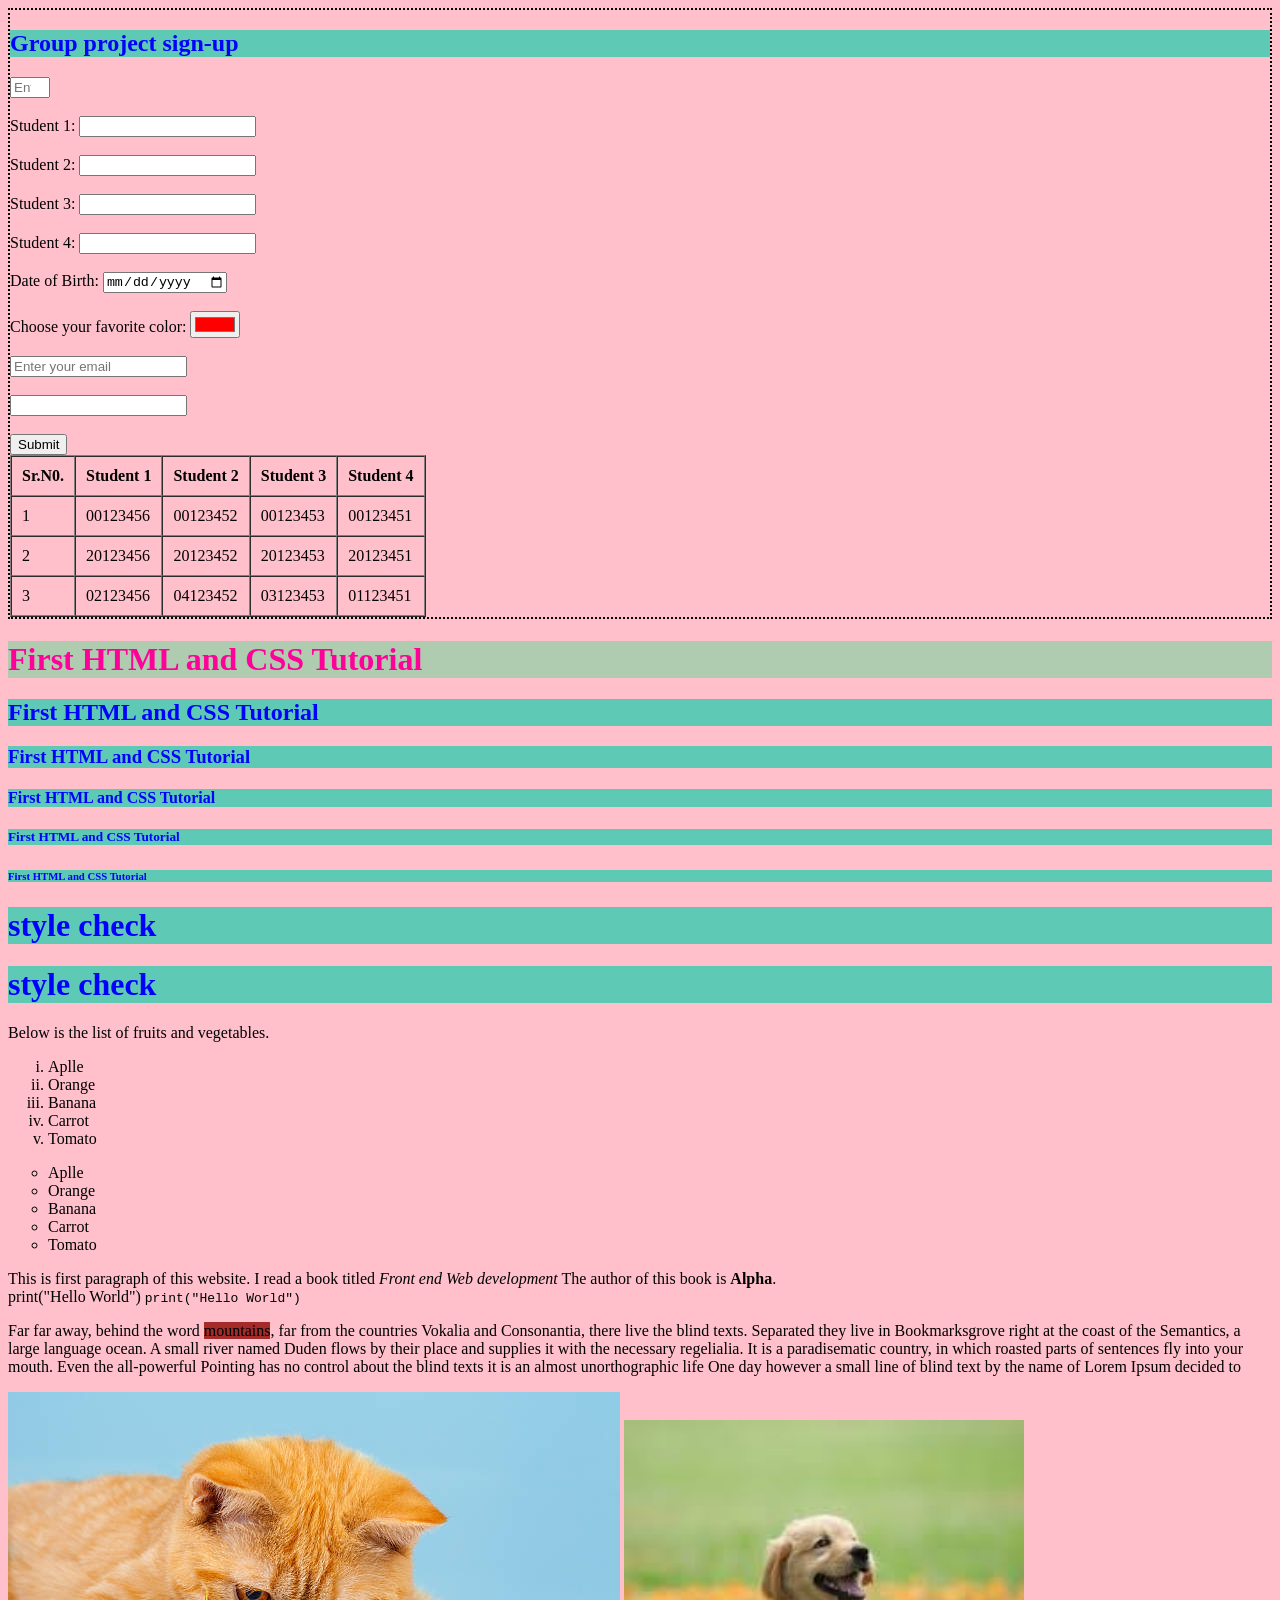
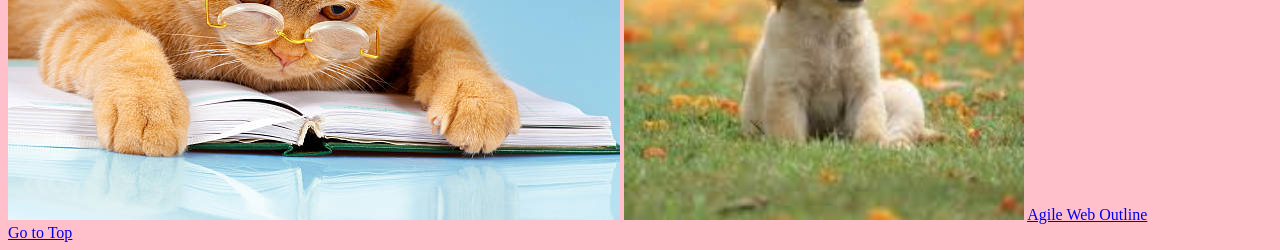
==== index.html @ 33ad0bb1 "tutorial 2: basic html and CSS :art:" ====
<!DOCTYPE html>
<html>
<head>
    <title>First Page</title>
    <link rel="stylesheet" type="text/css" href="style.css">
</head>

<body>
    <div id="halfPage">
        <h2 class="class1">Group project sign-up</h2>
        <form action="">
        
        <input type="number" name="grpMembers" id="groupMembers" placeholder="Enter number of group members" min="1" max="4"><br><br>
        <label for="student1">Student 1:</label>   
        <input type="number" name="Std1" id="student1"><br><br>
        <label for="student2">Student 2:</label>
        <input type="number" name="Std2" id="student2"><br><br>
        <label for="student3">Student 3:</label>
        <input type="number" name="Std3" id="student3"><br><br>
        <label for="student4">Student 4:</label>
        <input type="number" name="Std4" id="student4"><br><br>
        <label for="dob">Date of Birth:</label>
        <input type="date" name="dob" id="dob"><br><br>
        <label for="favcolor">Choose your favorite color:</label>
        <input type="color" name="favcolor" value="#ff0000"> <br><br>
        <input type="email" name="email" id="email" placeholder="Enter your email"><br><br>
        <input type="text" name="textData" id="textData" 
        maxlength="4"><br><br>
        
        <input type="submit" value="Submit" class="class1">
        </form>
    

     <table border="1" cellpadding="10" cellspacing="0">
        <tr>
            <th>Sr.N0.</th>
            <th>Student 1</th>
            <th>Student 2</th>
            <th>Student 3</th>
            <th> Student 4</th>

        </tr>
        <tr>
            <td>1</td>
            <td>00123456</td>
            <td>00123452</td>
            <td>00123453</td>
            <td>00123451</td>
        </tr>

        <tr>
            <td>2</td>
            <td>20123456</td>
            <td>20123452</td>
            <td>20123453</td>
            <td>20123451</td>
        </tr>
        <tr>
            <td>3</td>
            <td>02123456</td>
            <td>04123452</td>
            <td>03123453</td>
            <td>01123451</td>
        </tr>
     </table>
    </div>

<h1 id="pageHeader">First HTML and CSS Tutorial</h1>
<h2>First HTML and CSS Tutorial</h2>
<h3>First HTML and CSS Tutorial</h3>
<h4>First HTML and CSS Tutorial</h4>
<h5>First HTML and CSS Tutorial</h5>
<h6>First HTML and CSS Tutorial</h6>
<h1>style check</h1>
<h1> style check</h1>
<p class="=class1">Below is the list of fruits and vegetables.</p>
<ol type="i">
    <li>Aplle</li>
    <li>Orange</li>
    <li>Banana</li>
    <li>Carrot</li>
    <li>Tomato</li>
</ol>

<ul type="circle">
    <li>Aplle</li>
    <li>Orange</li>
    <li>Banana</li>
    <li>Carrot</li>
    <li>Tomato</li>
</ul>
<p> This is first paragraph of this website. I read a book titled
    <em> Front end Web development</em> The author of 
    this book is <b>Alpha</b>. <br>
    print("Hello World") <code>print("Hello World")</code>

</p>
<p class="class1">Far far away, behind the word <span style="background-color: brown;">mountains</span>, far from the countries Vokalia and Consonantia, there live the blind texts.
    Separated they live in Bookmarksgrove right at the coast of the Semantics, a large language ocean. A small river
    named Duden flows by their place and supplies it with the necessary regelialia. It is a paradisematic country, in
    which roasted parts of sentences fly into your mouth. Even the all-powerful Pointing has no control about the blind
    texts it is an almost unorthographic life One day however a small line of blind text by the name of Lorem Ipsum
    decided to</p>

<img src="cat.jpg" 
alt="An image of Cat" >
<img src="[data-uri]"
alt="an image of dog" width="400" height="400">


<a href="https://handbooks.uwa.edu.au/unitdetails?code=CITS3403" target="_blank">
    Agile Web Outline
</a>
<br>
<a href="#pageHeader">Go to Top</a>



</body>


</html>
---- style.css ----
body{
    background-color: pink;
}

h1,h2,h3,h4,h5,h6{
    color: blue;
    background-color: rgba(40, 206, 173, 0.747);
}
#pageHeader{
    background-color: rgba(35, 225, 127, 0.361);
    color: rgb(255, 0, 153);
}
.class1:hover{
    background-color: rgba(255, 0, 0, 0.5);
    font-size: larger;

}
#halfPage{
    border: 2px dotted black;
}

tr:hover td{
    text-decoration: underline;
    font-family: 'Franklin Gothic Medium', 'Arial Narrow', Arial, sans-serif;
    
}
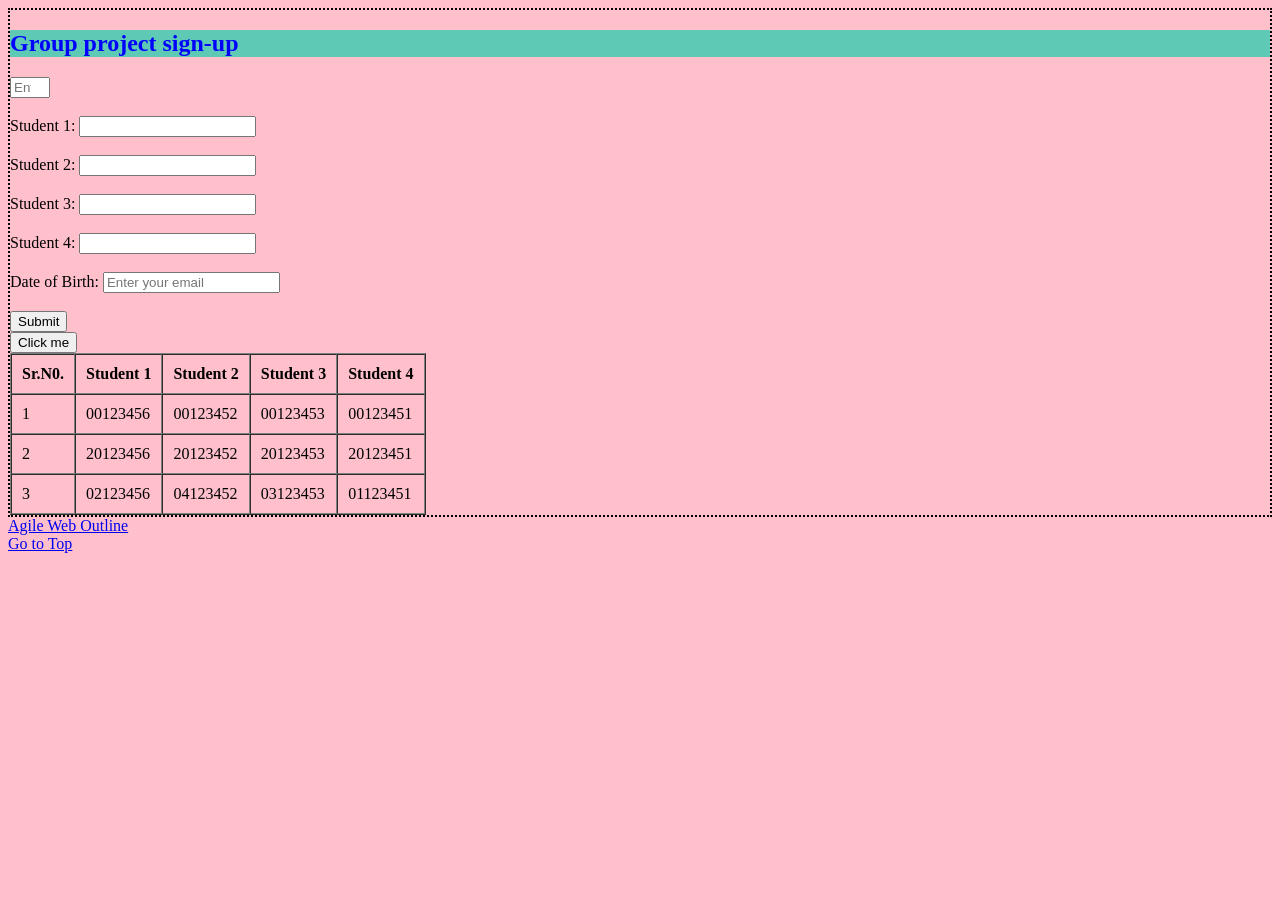
==== commit dc6f830f: "Changes from Week 4 tutorial" ====
--- a/index.html
+++ b/index.html
@@ -3,6 +3,60 @@
 <head>
     <title>First Page</title>
     <link rel="stylesheet" type="text/css" href="style.css">
+
+    <script src="functions.js"> </script>
+
+    <script>
+        function validateStudents() {
+            var groupMembers = document.getElementById('groupMembers').value;
+            var student1 = document.getElementById('student1').value;
+            var student2 = document.getElementById('student2').value;
+            var student3 = document.getElementById('student3').value;
+            var student4 = document.getElementById('student4').value;
+            var email = document.getElementById('email').value;
+
+            if (groupMembers < 1 || groupMembers > 4) {
+            alert("Number of group members must be between 1 and 4.");
+            return false;
+            }
+
+            if (groupMembers >= 1 && student1 === "") {
+            alert("Student 1 ID is required.");
+            return false;
+            }
+            if (groupMembers >= 2 && student2 === "") {
+            alert("Student 2 ID is required.");
+            return false;
+            }
+            if (groupMembers >= 3 && student3 === "") {
+            alert("Student 3 ID is required.");
+            return false;
+            }
+            if (groupMembers == 4 && student4 === "") {
+            alert("Student 4 ID is required.");
+            return false;
+            }
+
+            var studentIDs = [student1, student2, student3, student4].filter(Boolean);
+            var uniqueIDs = new Set(studentIDs);
+            if (uniqueIDs.size !== studentIDs.length) {
+            alert("Student IDs must be unique.");
+            return false;
+            }
+
+            if (!validateEmail(email)) {
+            alert("Please enter a valid email address.");
+            return false;
+            }
+
+            return true;
+        }
+
+        function validateEmail(email) {
+            var re = /^[^\s@]+@[^\s@]+\.[^\s@]+$/;
+            return re.test(email);
+        }
+    </script>
 </head>
 
 <body>
@@ -20,17 +74,13 @@
         <label for="student4">Student 4:</label>
         <input type="number" name="Std4" id="student4"><br><br>
         <label for="dob">Date of Birth:</label>
-        <input type="date" name="dob" id="dob"><br><br>
-        <label for="favcolor">Choose your favorite color:</label>
-        <input type="color" name="favcolor" value="#ff0000"> <br><br>
         <input type="email" name="email" id="email" placeholder="Enter your email"><br><br>
-        <input type="text" name="textData" id="textData" 
-        maxlength="4"><br><br>
         
         <input type="submit" value="Submit" class="class1">
         </form>
     
 
+     <button onclick="askForANumber()"> Click me </button>
      <table border="1" cellpadding="10" cellspacing="0">
         <tr>
             <th>Sr.N0.</th>
@@ -65,49 +115,6 @@
      </table>
     </div>
 
-<h1 id="pageHeader">First HTML and CSS Tutorial</h1>
-<h2>First HTML and CSS Tutorial</h2>
-<h3>First HTML and CSS Tutorial</h3>
-<h4>First HTML and CSS Tutorial</h4>
-<h5>First HTML and CSS Tutorial</h5>
-<h6>First HTML and CSS Tutorial</h6>
-<h1>style check</h1>
-<h1> style check</h1>
-<p class="=class1">Below is the list of fruits and vegetables.</p>
-<ol type="i">
-    <li>Aplle</li>
-    <li>Orange</li>
-    <li>Banana</li>
-    <li>Carrot</li>
-    <li>Tomato</li>
-</ol>
-
-<ul type="circle">
-    <li>Aplle</li>
-    <li>Orange</li>
-    <li>Banana</li>
-    <li>Carrot</li>
-    <li>Tomato</li>
-</ul>
-<p> This is first paragraph of this website. I read a book titled
-    <em> Front end Web development</em> The author of 
-    this book is <b>Alpha</b>. <br>
-    print("Hello World") <code>print("Hello World")</code>
-
-</p>
-<p class="class1">Far far away, behind the word <span style="background-color: brown;">mountains</span>, far from the countries Vokalia and Consonantia, there live the blind texts.
-    Separated they live in Bookmarksgrove right at the coast of the Semantics, a large language ocean. A small river
-    named Duden flows by their place and supplies it with the necessary regelialia. It is a paradisematic country, in
-    which roasted parts of sentences fly into your mouth. Even the all-powerful Pointing has no control about the blind
-    texts it is an almost unorthographic life One day however a small line of blind text by the name of Lorem Ipsum
-    decided to</p>
-
-<img src="cat.jpg" 
-alt="An image of Cat" >
-<img src="[data-uri]"
-alt="an image of dog" width="400" height="400">
-
-
 <a href="https://handbooks.uwa.edu.au/unitdetails?code=CITS3403" target="_blank">
     Agile Web Outline
 </a>
@@ -115,8 +122,6 @@
 <a href="#pageHeader">Go to Top</a>
 
 
-
 </body>
 
-
 </html>
